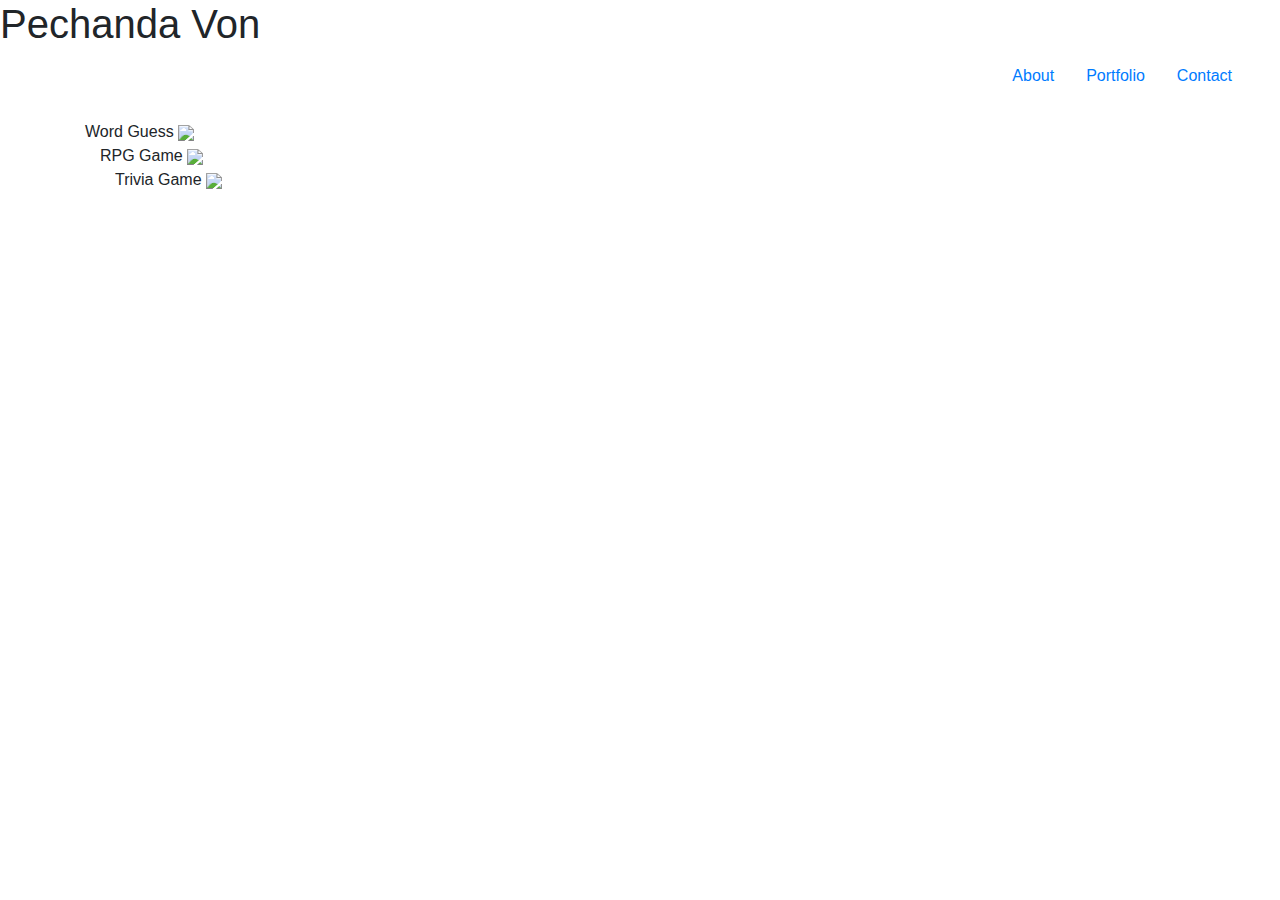
==== index.html @ 50b0f5e2 "adding path to about, portfolio, contact links" ====
<!DOCTYPE html>

<html lang="en-us">

    <head>
        <meta charset="utf-8">
    <meta name="viewport" content="width=device-width, initial-scale=1, shrink-to-fit=no">

        <link rel="stylesheet" href="https://maxcdn.bootstrapcdn.com/bootstrap/4.0.0/css/bootstrap.min.css" integrity="sha384-Gn5384xqQ1aoWXA+058RXPxPg6fy4IWvTNh0E263XmFcJlSAwiGgFAW/dAiS6JXm" crossorigin="anonymous">
        <link rel="stylesheet" href="/Users/pechandavon/Desktop/Homework/Portfolio/style.css">

<title> Pechanda Von</title>
    </head>
    <body>
<h1>Pechanda Von</h1>

<ul class="nav justify-content-end">
    <li class="nav-item">
      <a class="nav-link active" href="/Users/pechandavon/Desktop/Homework/Portfolio/index.html">About</a>
      
    </li>
    <li class="nav-item">
      <a class="nav-link" href="/Users/pechandavon/Desktop/Homework/Portfolio/portfolio.html">Portfolio</a>
    </li>
    <li class="nav-item">
      <a class="nav-link" href="/Users/pechandavon/Desktop/Homework/Portfolio/contact.html">Contact</a>
    </li>
    <li class="nav-item">
      <a class="nav-link disabled" href="#"></a>
    </li>
  </ul>

  <br>

  <div class="container">

    <div class="row">

      <div class="col-sm-3">
        Word Guess
        <img class="placeholder" src="http://placehold.it/200x200">
      </div>

<div class="container">
      <div class="col-sm-3">
        RPG Game
        <img class="placeholder" src="http://placehold.it/200x200">
     </div>

<div class="container">
      <div class="col-sm-3">
        Trivia Game
        <img class="placeholder" src="http://placehold.it/200x200">
        
        <div class="col-sm-3">

        </div>
      </br>
      </div>
    </div>
  </div>
  </body>
</html>
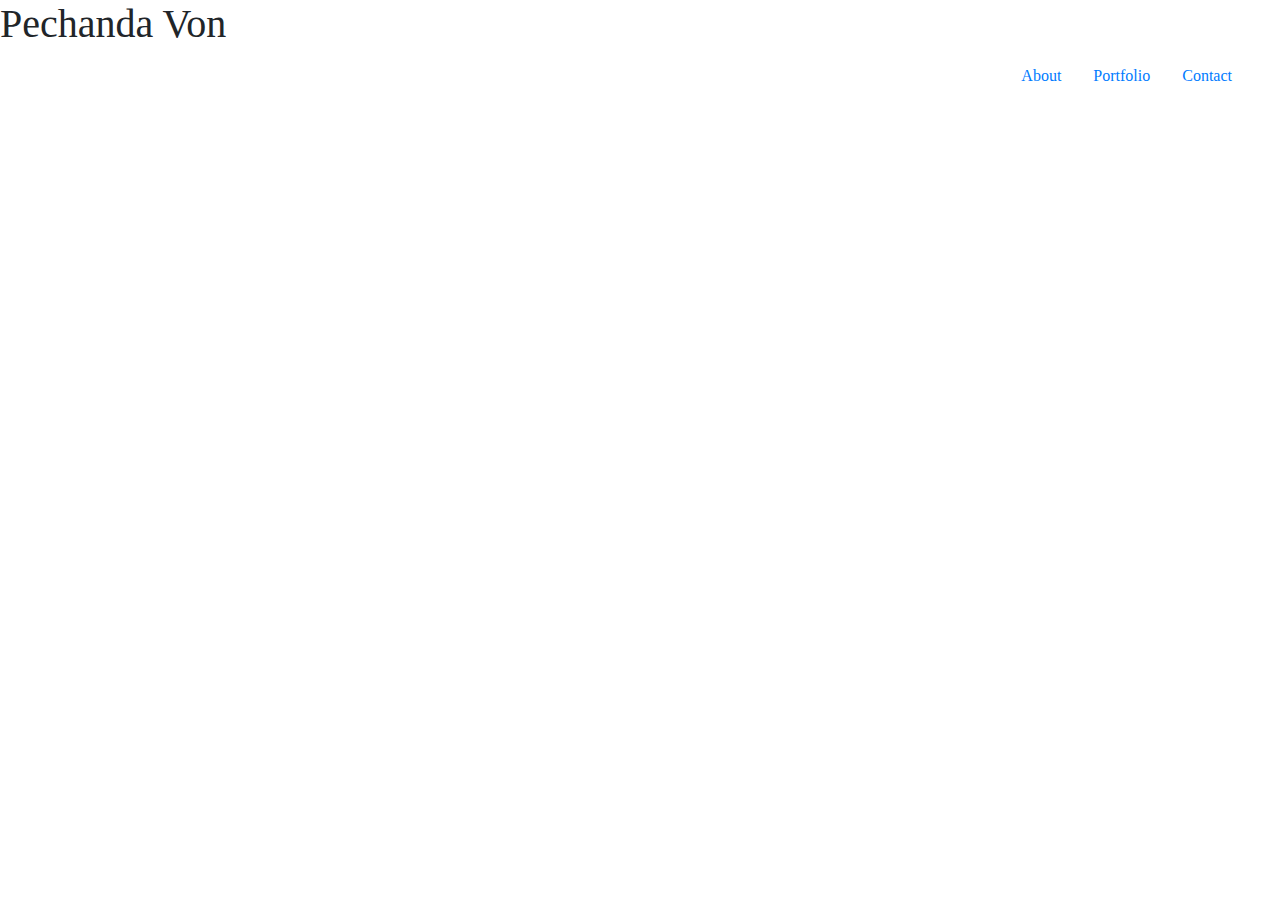
==== commit 04ede273: "had to move code from index.html to portfolio.html because I mixed them up" ====
--- a/index.html
+++ b/index.html
@@ -9,8 +9,12 @@
         <link rel="stylesheet" href="https://maxcdn.bootstrapcdn.com/bootstrap/4.0.0/css/bootstrap.min.css" integrity="sha384-Gn5384xqQ1aoWXA+058RXPxPg6fy4IWvTNh0E263XmFcJlSAwiGgFAW/dAiS6JXm" crossorigin="anonymous">
         <link rel="stylesheet" href="/Users/pechandavon/Desktop/Homework/Portfolio/style.css">
 
+        <link href="https://fonts.googleapis.com/css2?family=Inconsolata:wght@300&display=swap" rel="stylesheet">
+        <body style="font-family:'Times New Roman';">
+
 <title> Pechanda Von</title>
     </head>
+    
     <body>
 <h1>Pechanda Von</h1>
 
@@ -31,33 +35,6 @@
   </ul>
 
   <br>
-
-  <div class="container">
-
-    <div class="row">
-
-      <div class="col-sm-3">
-        Word Guess
-        <img class="placeholder" src="http://placehold.it/200x200">
-      </div>
-
-<div class="container">
-      <div class="col-sm-3">
-        RPG Game
-        <img class="placeholder" src="http://placehold.it/200x200">
-     </div>
-
-<div class="container">
-      <div class="col-sm-3">
-        Trivia Game
-        <img class="placeholder" src="http://placehold.it/200x200">
-        
-        <div class="col-sm-3">
-
-        </div>
-      </br>
-      </div>
-    </div>
-  </div>
+  
   </body>
 </html>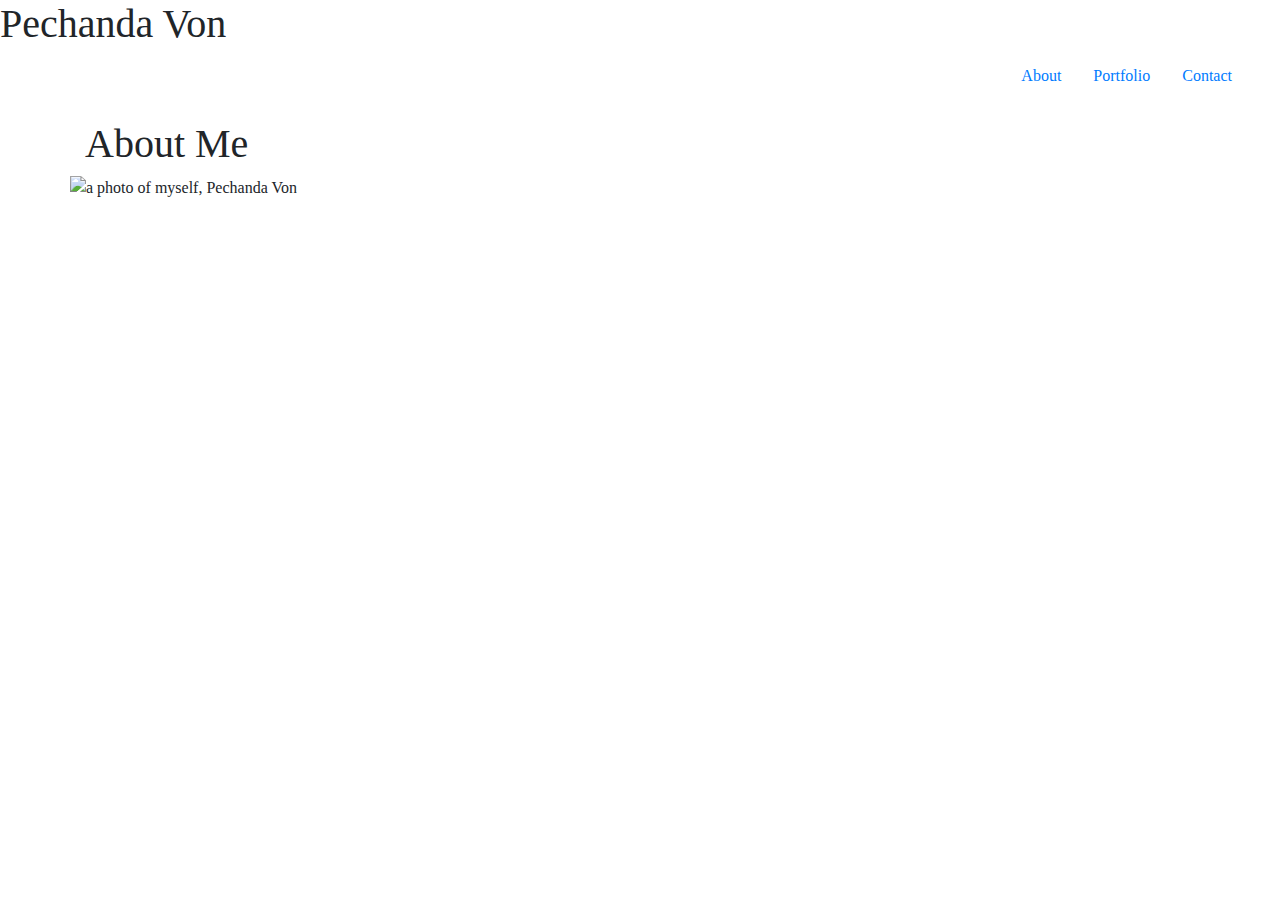
==== commit ce4f1da3: "Adding alt text to images for accesibility" ====
--- a/index.html
+++ b/index.html
@@ -35,6 +35,17 @@
   </ul>
 
   <br>
-  
+  <div class="container">
+    <h1>
+       About Me
+    </h1>
+
+    <div class=row>
+      <img class="myself" src=/Users/pechandavon/Desktop/aboutmephoto.jpeg alt="a photo of myself, Pechanda Von">
+
+    </div>
+  </div>
+
+
   </body>
 </html>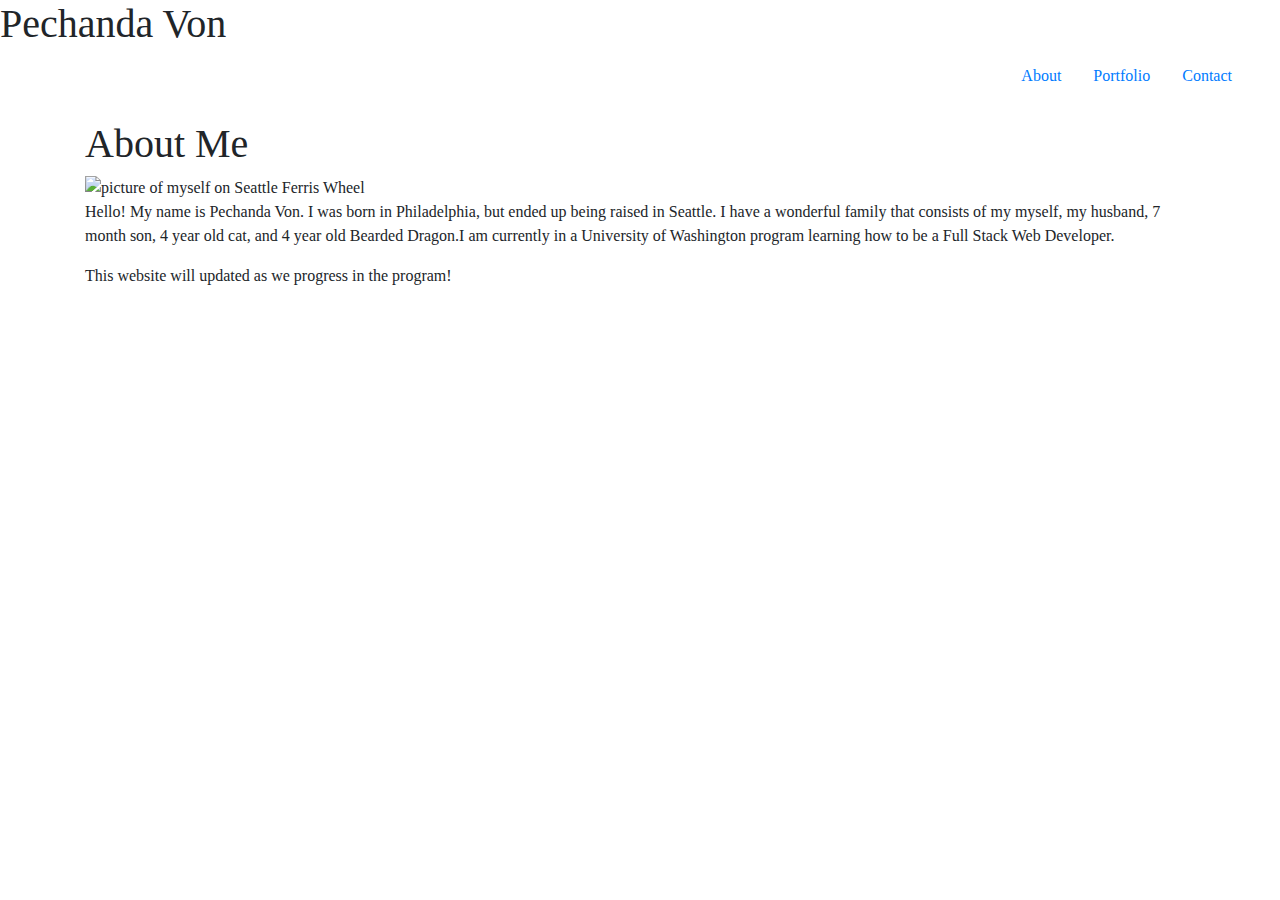
==== commit 915d9f0d: "centering contact page" ====
--- a/index.html
+++ b/index.html
@@ -4,8 +4,9 @@
 
     <head>
         <meta charset="utf-8">
-    <meta name="viewport" content="width=device-width, initial-scale=1, shrink-to-fit=no">
+        <meta name="viewport" content="width=device-width, initial-scale=1.0">
 
+    
         <link rel="stylesheet" href="https://maxcdn.bootstrapcdn.com/bootstrap/4.0.0/css/bootstrap.min.css" integrity="sha384-Gn5384xqQ1aoWXA+058RXPxPg6fy4IWvTNh0E263XmFcJlSAwiGgFAW/dAiS6JXm" crossorigin="anonymous">
         <link rel="stylesheet" href="/Users/pechandavon/Desktop/Homework/Portfolio/style.css">
 
@@ -39,13 +40,17 @@
     <h1>
        About Me
     </h1>
+ <div class="container">
+    <div class="row">
 
-    <div class=row>
-      <img class="myself" src=/Users/pechandavon/Desktop/aboutmephoto.jpeg alt="a photo of myself, Pechanda Von">
-
-    </div>
+        <img src="/Users/pechandavon/Desktop/aboutmephoto.jpeg" width="100%;" alt="picture of myself on Seattle Ferris Wheel">
+        
+        <br>
+    <p>Hello! My name is Pechanda Von. I was born in Philadelphia, but ended up being raised in Seattle. I have a wonderful family that consists of my myself, my husband, 7 month son, 4 year old cat, and 4 year old Bearded Dragon.I am currently in a University of Washington program learning how to be a Full Stack Web Developer.</p>
+    <p>This website will updated as we progress in the program! </p>
+    </br>  
   </div>
-
-
+  </div>
+</div>
   </body>
 </html>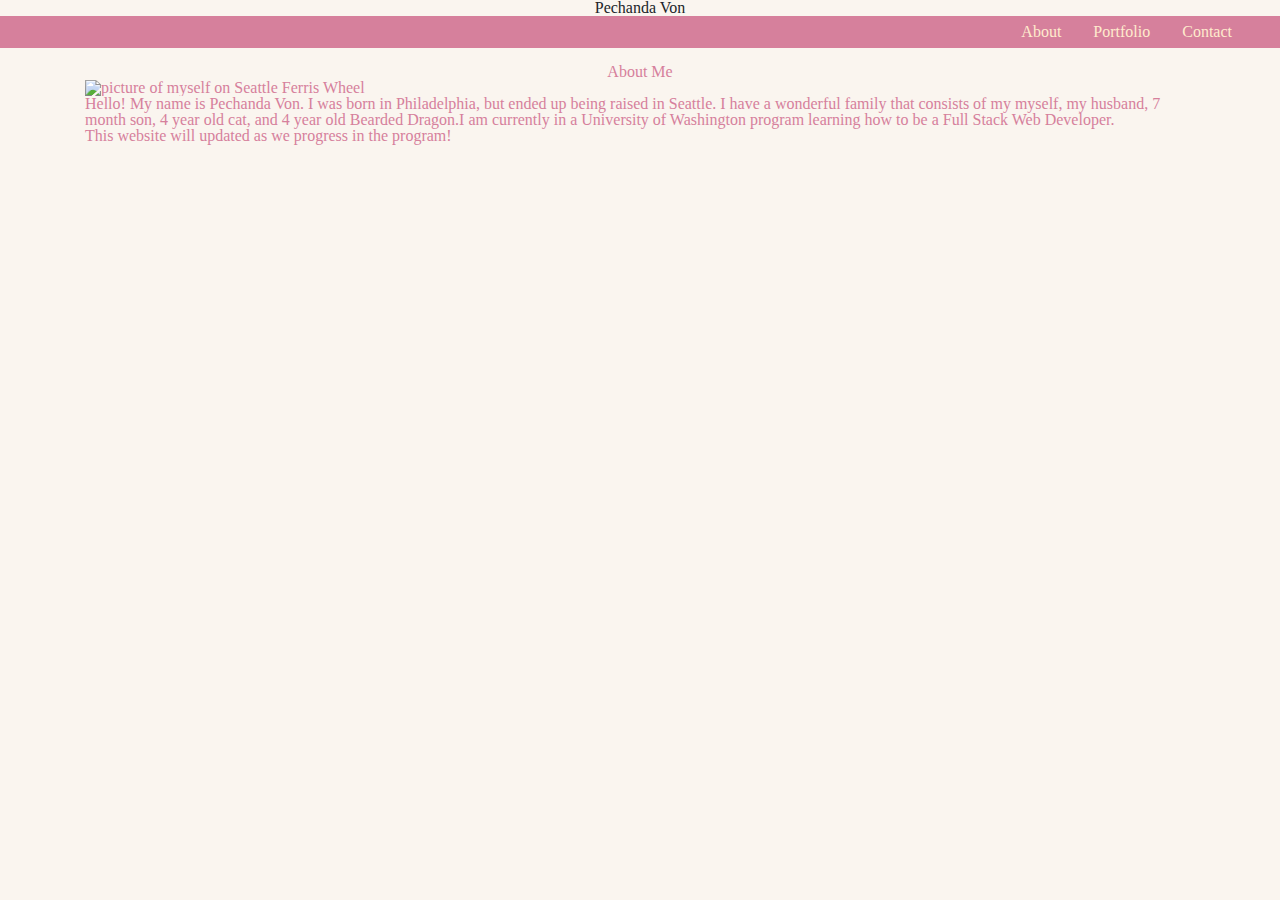
==== commit fcd1dc95: "updating relative paths of all stylesheets" ====
--- a/index.html
+++ b/index.html
@@ -8,7 +8,8 @@
 
     
         <link rel="stylesheet" href="https://maxcdn.bootstrapcdn.com/bootstrap/4.0.0/css/bootstrap.min.css" integrity="sha384-Gn5384xqQ1aoWXA+058RXPxPg6fy4IWvTNh0E263XmFcJlSAwiGgFAW/dAiS6JXm" crossorigin="anonymous">
-        <link rel="stylesheet" href="/Users/pechandavon/Desktop/Homework/Portfolio/style.css">
+        <link rel="stylesheet" href="style.css">
+        <link rel="stylesheet" href="reset.css">
 
         <link href="https://fonts.googleapis.com/css2?family=Inconsolata:wght@300&display=swap" rel="stylesheet">
         <body style="font-family:'Times New Roman';">
@@ -21,14 +22,14 @@
 
 <ul class="nav justify-content-end">
     <li class="nav-item">
-      <a class="nav-link active" href="/Users/pechandavon/Desktop/Homework/Portfolio/index.html">About</a>
+      <a class="nav-link active" href="index.html">About</a>
       
     </li>
     <li class="nav-item">
-      <a class="nav-link" href="/Users/pechandavon/Desktop/Homework/Portfolio/portfolio.html">Portfolio</a>
+      <a class="nav-link" href="portfolio.html">Portfolio</a>
     </li>
     <li class="nav-item">
-      <a class="nav-link" href="/Users/pechandavon/Desktop/Homework/Portfolio/contact.html">Contact</a>
+      <a class="nav-link" href="contact.html">Contact</a>
     </li>
     <li class="nav-item">
       <a class="nav-link disabled" href="#"></a>
--- a/style.css
+++ b/style.css
@@ -0,0 +1,32 @@
+.justify-content-end {
+    justify-content: end;
+    background-color: #D6809C;
+}
+
+.nav-link {
+    color: blanchedalmond;
+}
+
+.container {
+    color: #D6809C;
+}
+
+.col-sm-3 {
+    display: flex;
+    flex-direction: column;
+    justify-content: center;
+    align-items: center
+}
+
+body {
+    font-family: 'Inconsolata', monospace;
+    background-color:#FAF5EF ;
+}
+
+h1 {
+    text-align: center;
+}
+
+.action_page.php {
+    align-items: center;
+}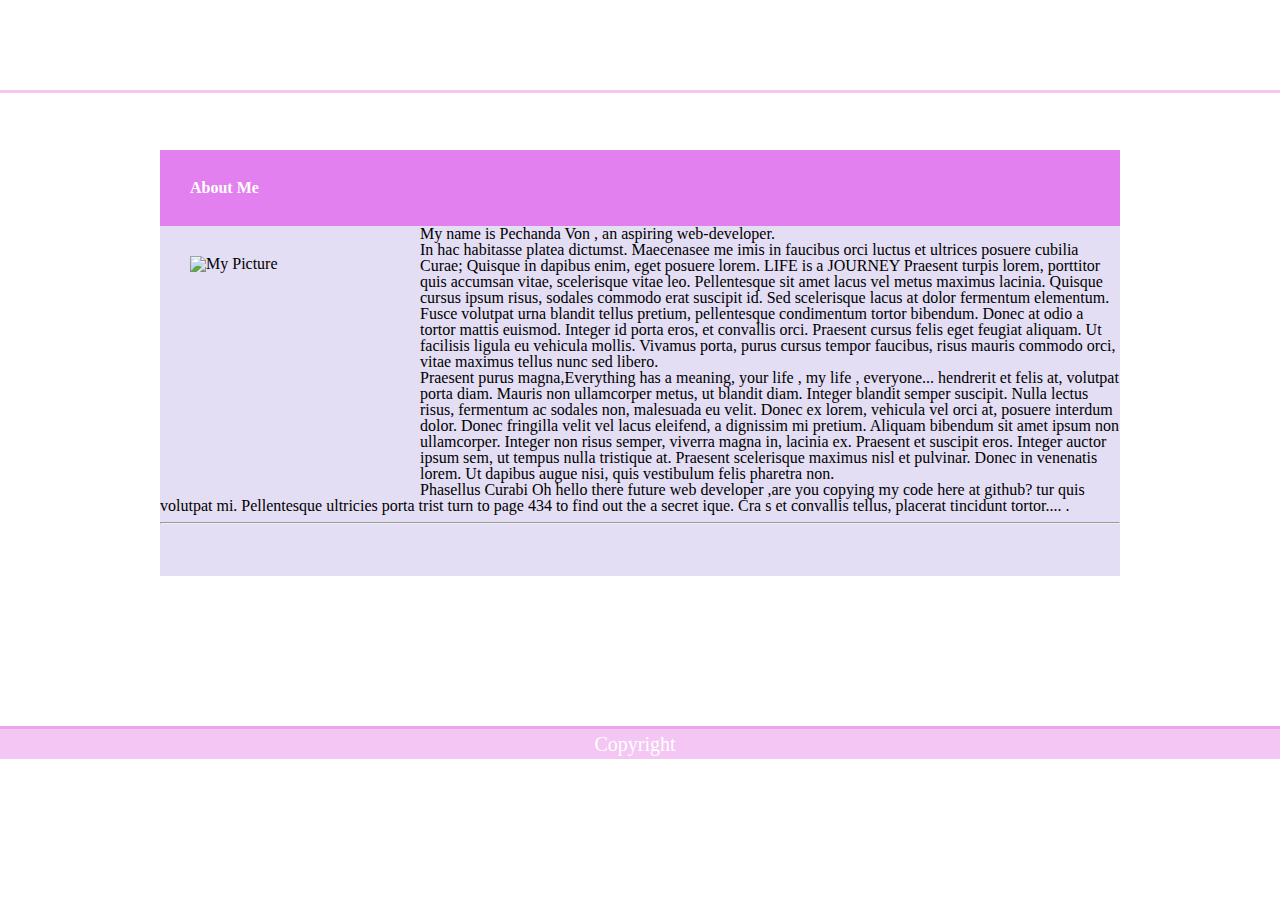
==== commit 5b9586fb: "changin layout to look more poloished" ====
--- a/index.html
+++ b/index.html
@@ -1,57 +1,44 @@
-<!DOCTYPE html>
-
+<!doctype html>
 <html lang="en-us">
-
-    <head>
-        <meta charset="utf-8">
-        <meta name="viewport" content="width=device-width, initial-scale=1.0">
-
-    
-        <link rel="stylesheet" href="https://maxcdn.bootstrapcdn.com/bootstrap/4.0.0/css/bootstrap.min.css" integrity="sha384-Gn5384xqQ1aoWXA+058RXPxPg6fy4IWvTNh0E263XmFcJlSAwiGgFAW/dAiS6JXm" crossorigin="anonymous">
-        <link rel="stylesheet" href="style.css">
-        <link rel="stylesheet" href="reset.css">
-
-        <link href="https://fonts.googleapis.com/css2?family=Inconsolata:wght@300&display=swap" rel="stylesheet">
-        <body style="font-family:'Times New Roman';">
-
-<title> Pechanda Von</title>
-    </head>
-    
-    <body>
-<h1>Pechanda Von</h1>
-
-<ul class="nav justify-content-end">
-    <li class="nav-item">
-      <a class="nav-link active" href="index.html">About</a>
+   <head>
+      <meta charset="UTF-8">
+      <title>About Me</title>
+      <link rel="stylesheet" type="text/css" href="style.css">
+      <link rel="stylesheet" href="reset.css">
+      <!-- <link rel="stylesheet" type="text/css" href="assets/css/style.css"> -->
+   </head>
       
-    </li>
-    <li class="nav-item">
-      <a class="nav-link" href="portfolio.html">Portfolio</a>
-    </li>
-    <li class="nav-item">
-      <a class="nav-link" href="contact.html">Contact</a>
-    </li>
-    <li class="nav-item">
-      <a class="nav-link disabled" href="#"></a>
-    </li>
-  </ul>
-
-  <br>
-  <div class="container">
-    <h1>
-       About Me
-    </h1>
- <div class="container">
-    <div class="row">
-
-        <img src="/Users/pechandavon/Desktop/aboutmephoto.jpeg" width="100%;" alt="picture of myself on Seattle Ferris Wheel">
-        
-        <br>
-    <p>Hello! My name is Pechanda Von. I was born in Philadelphia, but ended up being raised in Seattle. I have a wonderful family that consists of my myself, my husband, 7 month son, 4 year old cat, and 4 year old Bearded Dragon.I am currently in a University of Washington program learning how to be a Full Stack Web Developer.</p>
-    <p>This website will updated as we progress in the program! </p>
-    </br>  
-  </div>
-  </div>
-</div>
-  </body>
+   <body>
+      <header id="tophead">
+         <div class="container">
+            <a href="index.html" id="person">Pechanda Von</a>
+            <nav>
+               <a href="index.html">About</a>
+               <a href="portfolio.html">Portfolio</a>
+               <a href="contact.html">Contact</a>
+            </nav>
+         </div>
+      </header>
+      <div class=maincont>
+         <div class=subconta>
+            <h2 id=pageis>About Me</h2>
+         </div>
+         <div class=holder>
+            <img  id=mainimg src=assets/images/250.png alt="My Picture" height="200" width="200">
+            <div class=textcont>
+               <ul>My name is <strong>Pechanda Von</strong> , an aspiring web-developer. </ul>
+               <ul>In hac habitasse platea dictumst. Maecenasee me imis in faucibus orci luctus et ultrices posuere cubilia Curae; Quisque in dapibus enim, eget posuere lorem. LIFE is a JOURNEY Praesent turpis lorem, porttitor quis accumsan vitae, scelerisque vitae leo. Pellentesque sit amet lacus vel metus maximus lacinia. Quisque cursus ipsum risus, sodales commodo erat suscipit id. Sed scelerisque lacus at dolor fermentum elementum. Fusce volutpat urna blandit tellus pretium, pellentesque condimentum tortor bibendum. Donec at odio a tortor mattis euismod. Integer id porta eros, et convallis orci. Praesent cursus felis eget feugiat aliquam. Ut facilisis ligula eu vehicula mollis. Vivamus porta, purus cursus tempor faucibus, risus mauris commodo orci, vitae maximus tellus nunc sed libero.</ul>
+               <ul> Praesent purus magna,Everything has a meaning, your life , my life , everyone... hendrerit et felis at, volutpat porta diam. Mauris non ullamcorper metus, ut blandit diam. Integer blandit semper suscipit. Nulla lectus risus, fermentum ac sodales non, malesuada eu velit. Donec ex lorem, vehicula vel orci at, posuere interdum dolor. Donec fringilla velit vel lacus eleifend, a dignissim mi pretium. Aliquam bibendum sit amet ipsum non ullamcorper. Integer non risus semper, viverra magna in, lacinia ex. Praesent et suscipit eros. Integer auctor ipsum sem, ut tempus nulla tristique at. Praesent scelerisque maximus nisl et pulvinar. Donec in venenatis lorem. Ut dapibus augue nisi, quis vestibulum felis pharetra non.</ul>
+               <ul> Phasellus  Curabi Oh hello there future web developer ,are you copying my code here at github? tur quis volutpat mi. Pellentesque ultricies porta trist turn to page 434 to find out the a secret ique. Cra  s et convallis tellus, placerat tincidunt tortor.... .</ul>
+               <hr>
+               
+            </div>
+         </div>
+      </div>
+      <div class=footercont>
+         <footer class=footer>
+            <p>Copyright</p>
+         </footer>
+      </div>
+   </body>
 </html>--- a/style.css
+++ b/style.css
@@ -1,32 +1,194 @@
-.justify-content-end {
-    justify-content: end;
-    background-color: #D6809C;
-}
-
-.nav-link {
-    color: blanchedalmond;
-}
-
-.container {
-    color: #D6809C;
-}
-
-.col-sm-3 {
-    display: flex;
-    flex-direction: column;
-    justify-content: center;
-    align-items: center
-}
-
 body {
-    font-family: 'Inconsolata', monospace;
-    background-color:#FAF5EF ;
-}
-
-h1 {
+    background-image: url("https://cdn.pixabay.com/photo/2014/07/26/06/29/flowers-402094_1280.jpg")
+    }
+    h2{
+    font-size: 24px;
+    }
+    p {
+    font-size:14px;
+    }
+    #tophead {
+    position: fixed;
+    z-index: 100;
+    width: 100%;
+    margin: 0 0 30px 0;
+    background-image: url("https://cdn.pixabay.com/photo/2014/07/26/06/29/flowers-402094_1280.jpg");
+    border-bottom: 3px solid rgba(226, 120, 226, 0.418);
+    left: 0;
+    top: 0;
+    }
+    #person {
+    float: left;
+    position: relative;
+    left: 75px;
+    width: 350px;
+    height: 90px;
+    font-family: Georgia, 'Times New Roman', Times, serif;
+    font-size: 30px;
+    font-weight: 700;
+    line-height: 90px;
+    color: white;
     text-align: center;
-}
-
-.action_page.php {
-    align-items: center;
-}+    text-decoration: none;
+    background: transparent;
+    }
+    nav {
+    position: relative;
+    line-height:50px;
+    right: 75px;
+    float: right;
+    font-size:20px;
+    margin-top: 25px;
+    }
+    nav a {
+    display: inline-block;
+    padding-left: 15px;
+    margin-left: 15px;
+    line-height: 25px;
+    color: white;
+    text-decoration: none;
+    border-left: 3px solid white;
+    }
+    nav a:first-child {
+    border-left: 0 none;
+    }
+    a {
+    transition: color .5s;
+    }
+    a:hover {
+    color: gold;
+    }
+    a:active {
+    color: rgba(226, 120, 226, 0.418);
+    }
+    .maincont {
+    position: relative;
+    top: 150px;
+    width: 960px;
+    margin-left: auto;
+    margin-right: auto;
+    background-color: white;
+    }
+    .subcont {
+    width: 75%;
+    background-color:rgba(226, 120, 226, 0.418);
+    padding: 30px;
+    border: 100px;
+    }
+    #pageis {
+    text-align: left;
+    padding: 30px;
+    background-image: url("");
+    background-color: rgb(227, 128, 240);
+    font-weight: 600;
+    border-bottom: solid 0px;
+    color: white;
+    }
+    .holder {
+    position: relative;
+    background-color: rgba(174, 154, 221, 0.329);
+    width: 100%;
+    min-height: 350px;
+    overflow:hidden;
+    }
+    #mainimg {
+    float: left;
+    border:10px;
+    padding: 30px;
+    }
+    #fun {
+    color:rgba(174, 154, 221, 0.329);
+    font-size: 12px;
+    position: relative;
+    bottom: -20px;
+    }
+    .relativetofooter{
+    position: relative;
+    }
+    .footercont {
+    clear: both;
+    padding: 5px;
+    background: rgba(226, 120, 226, 0.418);
+    position: relative;
+    bottom:-300px;
+    width:100%;
+    left:-10px;
+    background-image: url("");
+    border-top: solid 3px rgba(226, 120, 226, 0.418);
+    }
+    .footer {
+    text-align: center;
+    color: white;
+    font-size: 20px;
+    }
+    ul {
+    border: 5px;
+    padding:5px;
+    }
+    .formis {
+    margin: 20px;
+    }
+    .form {
+    padding: 20px;
+    margin-left: auto;
+    margin-right: auto;
+    background-color: white;
+    width: 100%;
+    }
+    input[type=text] {
+    width: 100%;
+    padding: 12px 20px;
+    border: 1px solid grey;
+    box-sizing: border-box;
+    }
+    input[type=submit] {
+    background-color: rgb(79, 8, 245);
+    border: none;
+    color: white;
+    padding: 16px 32px;
+    text-decoration: none;
+    margin: 4px 2px;
+    cursor: pointer;
+    }
+    #portpic {
+    background-color: rgba(226, 120, 226, 0.418);
+    position: relative;
+    float: left;
+    width: 100%;
+    }
+    #portdesc {
+    clear: both;
+    background: rgb(53, 16, 219);
+    text-align: center;
+    color: white;
+    float: left;
+    width:100%;
+    position: relative;
+    font-weight: 700;
+    font-size: 20px;
+    z-index: 2;
+    bottom: 70px;
+    padding-top: 10px;
+    padding-bottom: 10px;
+    }
+    .subsubcont {
+    padding: 20px;
+    width:25%;
+    float: left;
+    }
+    .subholder {
+    position: relative;
+    left: 60px;
+    margin-left: auto;
+    margin-right: auto;
+    }
+    .hovereffect:hover {
+    transition: .5s ease;
+    opacity: 0.7;
+    }
+  
+    .submithover:hover {
+      transition: .5s ease;
+      background: darkcyan;
+      padding:7px;
+    }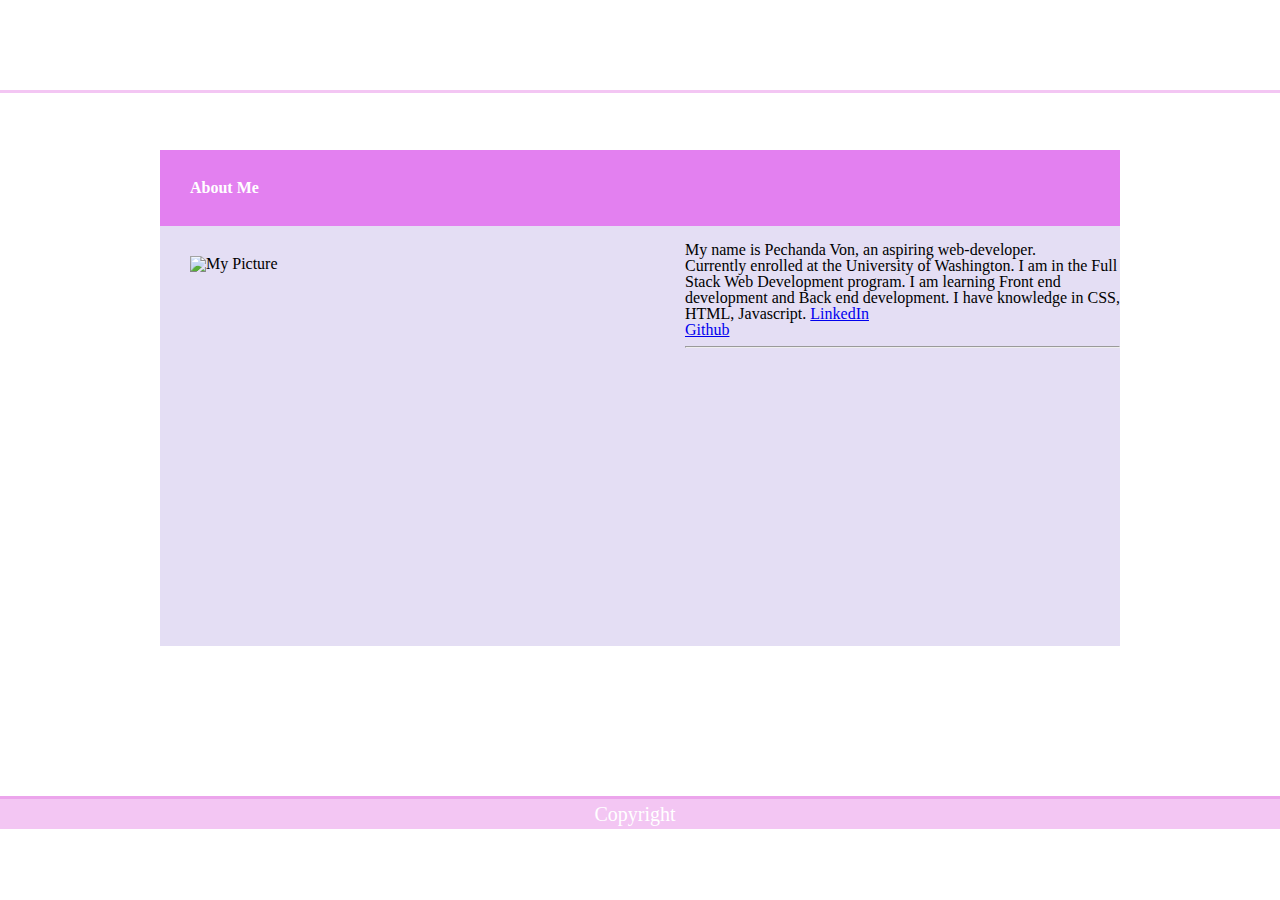
==== commit f6eaddfb: "adding password generator link/image to portfolio" ====
--- a/index.html
+++ b/index.html
@@ -24,12 +24,12 @@
             <h2 id=pageis>About Me</h2>
          </div>
          <div class=holder>
-            <img  id=mainimg src=assets/images/250.png alt="My Picture" height="200" width="200">
+            <img  id=mainimg src=https://raw.githubusercontent.com/pechandav/portfolio/master/Portfolioimage.png alt="My Picture" height="360" width="465">
             <div class=textcont>
-               <ul>My name is <strong>Pechanda Von</strong> , an aspiring web-developer. </ul>
-               <ul>In hac habitasse platea dictumst. Maecenasee me imis in faucibus orci luctus et ultrices posuere cubilia Curae; Quisque in dapibus enim, eget posuere lorem. LIFE is a JOURNEY Praesent turpis lorem, porttitor quis accumsan vitae, scelerisque vitae leo. Pellentesque sit amet lacus vel metus maximus lacinia. Quisque cursus ipsum risus, sodales commodo erat suscipit id. Sed scelerisque lacus at dolor fermentum elementum. Fusce volutpat urna blandit tellus pretium, pellentesque condimentum tortor bibendum. Donec at odio a tortor mattis euismod. Integer id porta eros, et convallis orci. Praesent cursus felis eget feugiat aliquam. Ut facilisis ligula eu vehicula mollis. Vivamus porta, purus cursus tempor faucibus, risus mauris commodo orci, vitae maximus tellus nunc sed libero.</ul>
-               <ul> Praesent purus magna,Everything has a meaning, your life , my life , everyone... hendrerit et felis at, volutpat porta diam. Mauris non ullamcorper metus, ut blandit diam. Integer blandit semper suscipit. Nulla lectus risus, fermentum ac sodales non, malesuada eu velit. Donec ex lorem, vehicula vel orci at, posuere interdum dolor. Donec fringilla velit vel lacus eleifend, a dignissim mi pretium. Aliquam bibendum sit amet ipsum non ullamcorper. Integer non risus semper, viverra magna in, lacinia ex. Praesent et suscipit eros. Integer auctor ipsum sem, ut tempus nulla tristique at. Praesent scelerisque maximus nisl et pulvinar. Donec in venenatis lorem. Ut dapibus augue nisi, quis vestibulum felis pharetra non.</ul>
-               <ul> Phasellus  Curabi Oh hello there future web developer ,are you copying my code here at github? tur quis volutpat mi. Pellentesque ultricies porta trist turn to page 434 to find out the a secret ique. Cra  s et convallis tellus, placerat tincidunt tortor.... .</ul>
+               <br>
+               <ul>My name is <strong>Pechanda Von</strong>, an aspiring web-developer. </ul>
+               <ul>Currently enrolled at the University of Washington. I am in the Full Stack Web Development program. I am learning Front end development and Back end development. I have knowledge in CSS, HTML, Javascript.
+                  <a href=https://www.linkedin.com/in/pechanda-von-1b8a5215b/>LinkedIn</a><ul><a href=https://github.com/pechandav>Github</a></ul>
                <hr>
                
             </div>
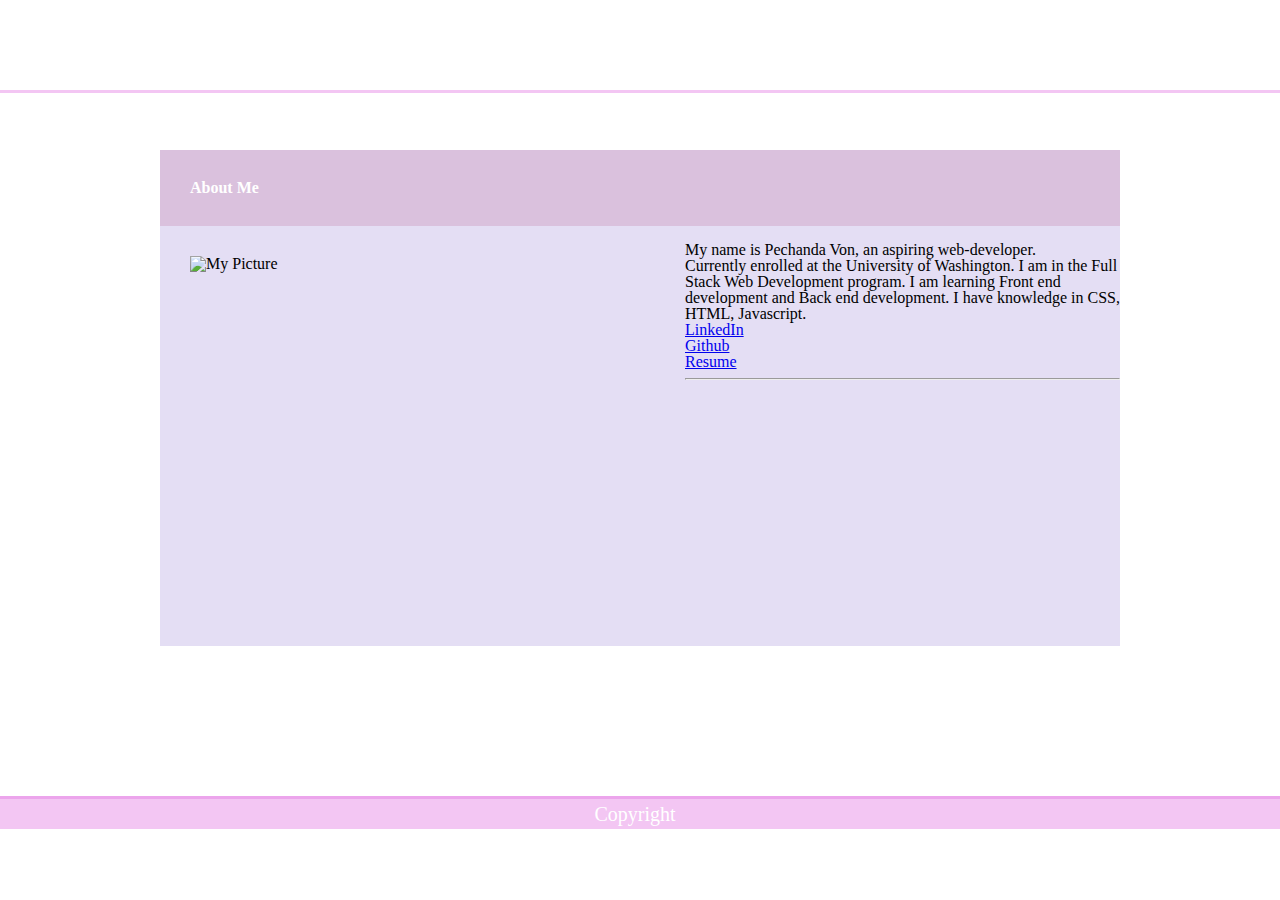
==== commit cfeaf71f: "changing background and colors for aesthetic" ====
--- a/index.html
+++ b/index.html
@@ -29,7 +29,7 @@
                <br>
                <ul>My name is <strong>Pechanda Von</strong>, an aspiring web-developer. </ul>
                <ul>Currently enrolled at the University of Washington. I am in the Full Stack Web Development program. I am learning Front end development and Back end development. I have knowledge in CSS, HTML, Javascript.
-                  <a href=https://www.linkedin.com/in/pechanda-von-1b8a5215b/>LinkedIn</a><ul><a href=https://github.com/pechandav>Github</a></ul>
+                 <ul><a href=https://www.linkedin.com/in/pechanda-von-1b8a5215b/>LinkedIn</a><ul><a href=https://github.com/pechandav>Github</a></ul><ul><a href=file:///Users/pechandavon/Downloads/Pechanda%20Von%20updated%20resume.pdf>Resume</a></ul>
                <hr>
                
             </div>
--- a/style.css
+++ b/style.css
@@ -1,5 +1,5 @@
 body {
-    background-image: url("https://cdn.pixabay.com/photo/2014/07/26/06/29/flowers-402094_1280.jpg")
+    background-image: url("https://images.pexels.com/photos/1323550/pexels-photo-1323550.jpeg?auto=compress&cs=tinysrgb&dpr=2&h=750&w=1260")
     }
     h2{
     font-size: 24px;
@@ -12,7 +12,7 @@
     z-index: 100;
     width: 100%;
     margin: 0 0 30px 0;
-    background-image: url("https://cdn.pixabay.com/photo/2014/07/26/06/29/flowers-402094_1280.jpg");
+    background-image: url("https://images.pexels.com/photos/1323550/pexels-photo-1323550.jpeg?auto=compress&cs=tinysrgb&dpr=2&h=750&w=1260");
     border-bottom: 3px solid rgba(226, 120, 226, 0.418);
     left: 0;
     top: 0;
@@ -67,7 +67,8 @@
     width: 960px;
     margin-left: auto;
     margin-right: auto;
-    background-color: white;
+    background-color: transparent;
+    border-radius: 5%;
     }
     .subcont {
     width: 75%;
@@ -79,7 +80,7 @@
     text-align: left;
     padding: 30px;
     background-image: url("");
-    background-color: rgb(227, 128, 240);
+    background-color: rgba(181, 133, 187, 0.507);
     font-weight: 600;
     border-bottom: solid 0px;
     color: white;
@@ -142,7 +143,7 @@
     box-sizing: border-box;
     }
     input[type=submit] {
-    background-color: rgb(79, 8, 245);
+    background-color: rgb(148, 101, 150);
     border: none;
     color: white;
     padding: 16px 32px;
@@ -158,7 +159,7 @@
     }
     #portdesc {
     clear: both;
-    background: rgb(53, 16, 219);
+    background: rgba(245, 121, 50, 0.623);
     text-align: center;
     color: white;
     float: left;
